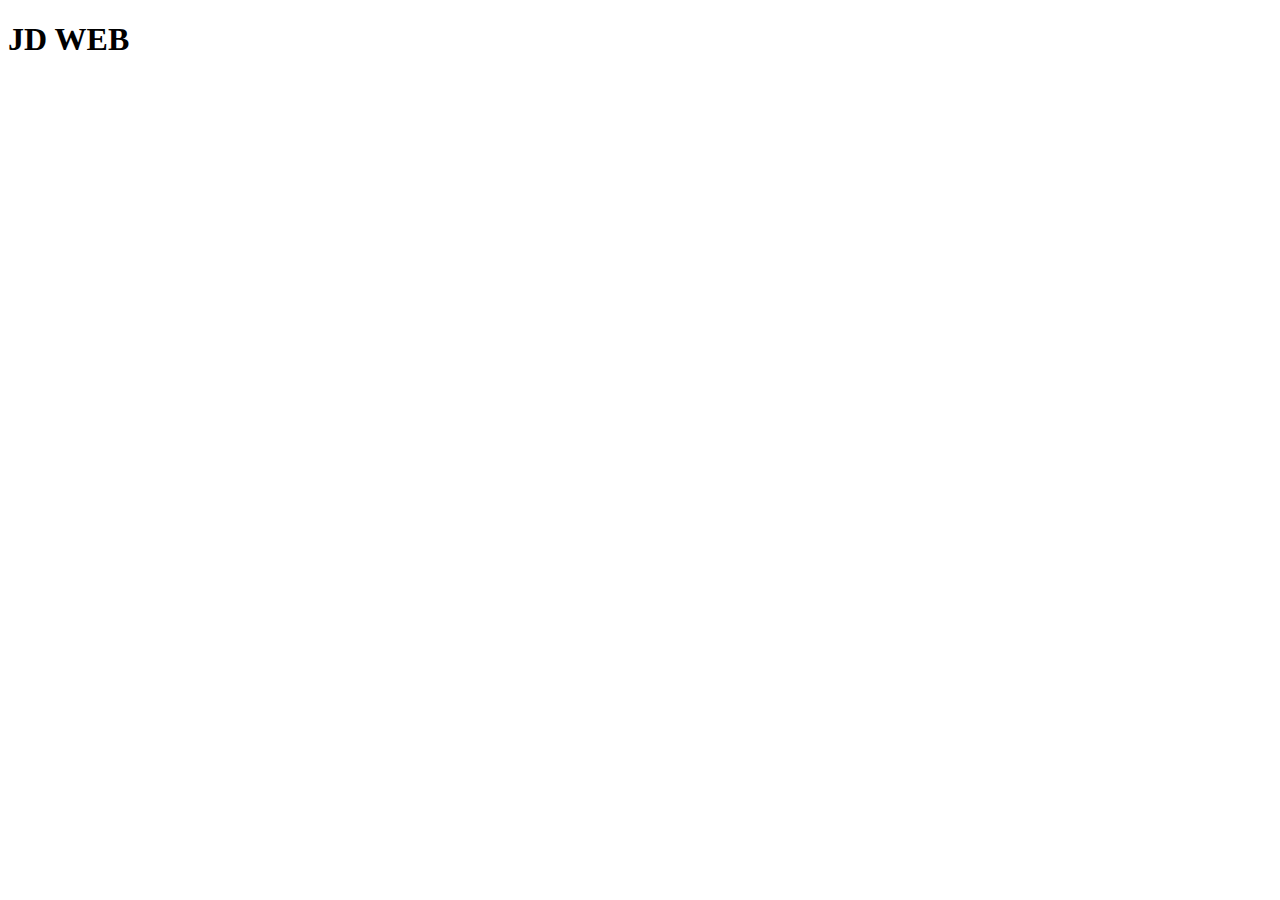
==== index.html @ 1e29f84d "Create index.html" ====
<!DOCTYPE html>
<html lang="en">
<head>
    <meta charset="UTF-8">
    <meta name="viewport" content="width=device-width, initial-scale=1.0">
    <title>JDWeb</title>
</head>
<body>
    <h1>JD WEB</h1>
</body>
</html>
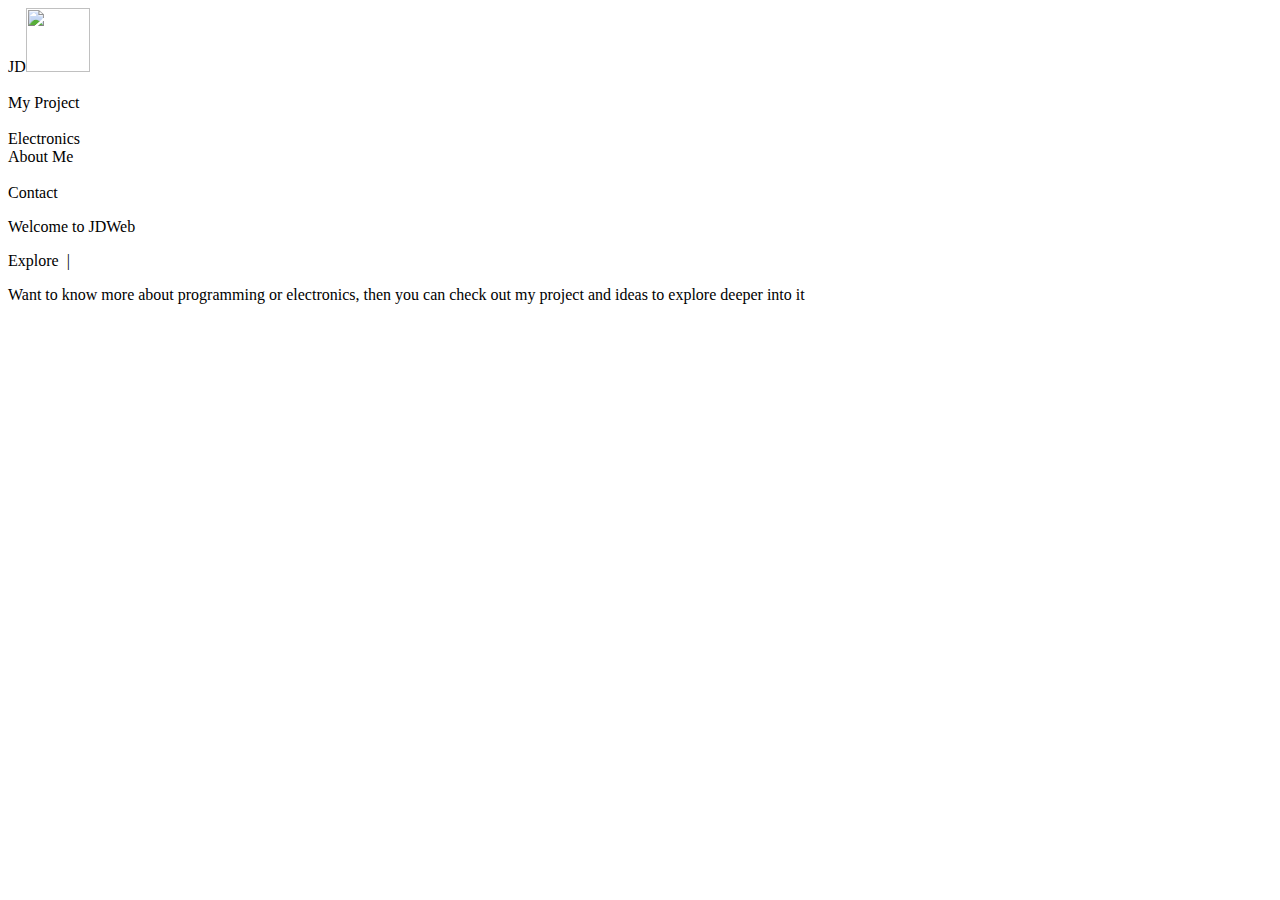
==== commit 25b8c9e3: "Update index.html" ====
--- a/index.html
+++ b/index.html
@@ -3,9 +3,38 @@
 <head>
     <meta charset="UTF-8">
     <meta name="viewport" content="width=device-width, initial-scale=1.0">
-    <title>JDWeb</title>
+    <title>JD Web</title>
+    <link rel="stylesheet" href="CSS/utility.css"> 
+    <link rel="stylesheet" href="CSS/style.css"> 
+    <link rel="preconnect" href="https://fonts.googleapis.com">
+<link rel="preconnect" href="https://fonts.gstatic.com" crossorigin>
+<link href="https://fonts.googleapis.com/css2?family=Poppins:ital,wght@0,100;0,200;0,300;0,400;0,500;0,600;0,700;0,800;0,900;1,100;1,200;1,300;1,400;1,500;1,600;1,700;1,800;1,900&display=swap" rel="stylesheet">
 </head>
 <body>
-    <h1>JD WEB</h1>
+    <header>
+        <nav class="flex aligncenter">
+            <div class="logo_container flex aligncenter">JD<img width="64px" height="64px" src="Assets/Awakening Spirit.webp" alt=""></div>
+            <div class="nav_btn_container flex">
+                <div class="myproject nav_btn flex aligncenter"><div class="icon_container"><img class="icon_setter" src="Assets/Projects.svg" alt=""></div><div class="nav_btn_text">My Project</div></div>
+                <div class="electronics nav_btn flex aligncenter"><div class="icon_container"><img class="icon_setter" src="Assets/Electronics.svg" alt=""></div><div class="nav_btn_text">Electronics</div></div>
+                <div class="aboutme nav_btn flex aligncenter"><div class="nav_btn_text">About Me</div></div>
+                <div class="contact nav_btn flex aligncenter"><div class="icon_container"><img class="icon_setter" src="Assets/Contact.svg" alt=""></div><div class="nav_btn_text">Contact</div></div>
+            </div>
+        </nav>
+    </header>
+    <main>
+        <div class="hero flex aligncenter">
+            <div class="hero_text"><p>Welcome  to JDWeb </p><p>Explore &nbsp;<span id="type_effect"></span><span class="cursor_blink">|</span></span></p><p>Want to know more about programming or electronics, then you can check out my
+                project and ideas to explore deeper into it</p></div>
+            <div class="hero_image"><img src="Assets/Mypic.jpg" alt=""></div>
+        </div>
+        <div class="sections">
+            <div class="cards_container">
+                <div class="cards"></div>
+            </div>
+        </div>
+    </main>
+    <footer></footer>
+   <script src="JS/script.js"></script>
 </body>
 </html>